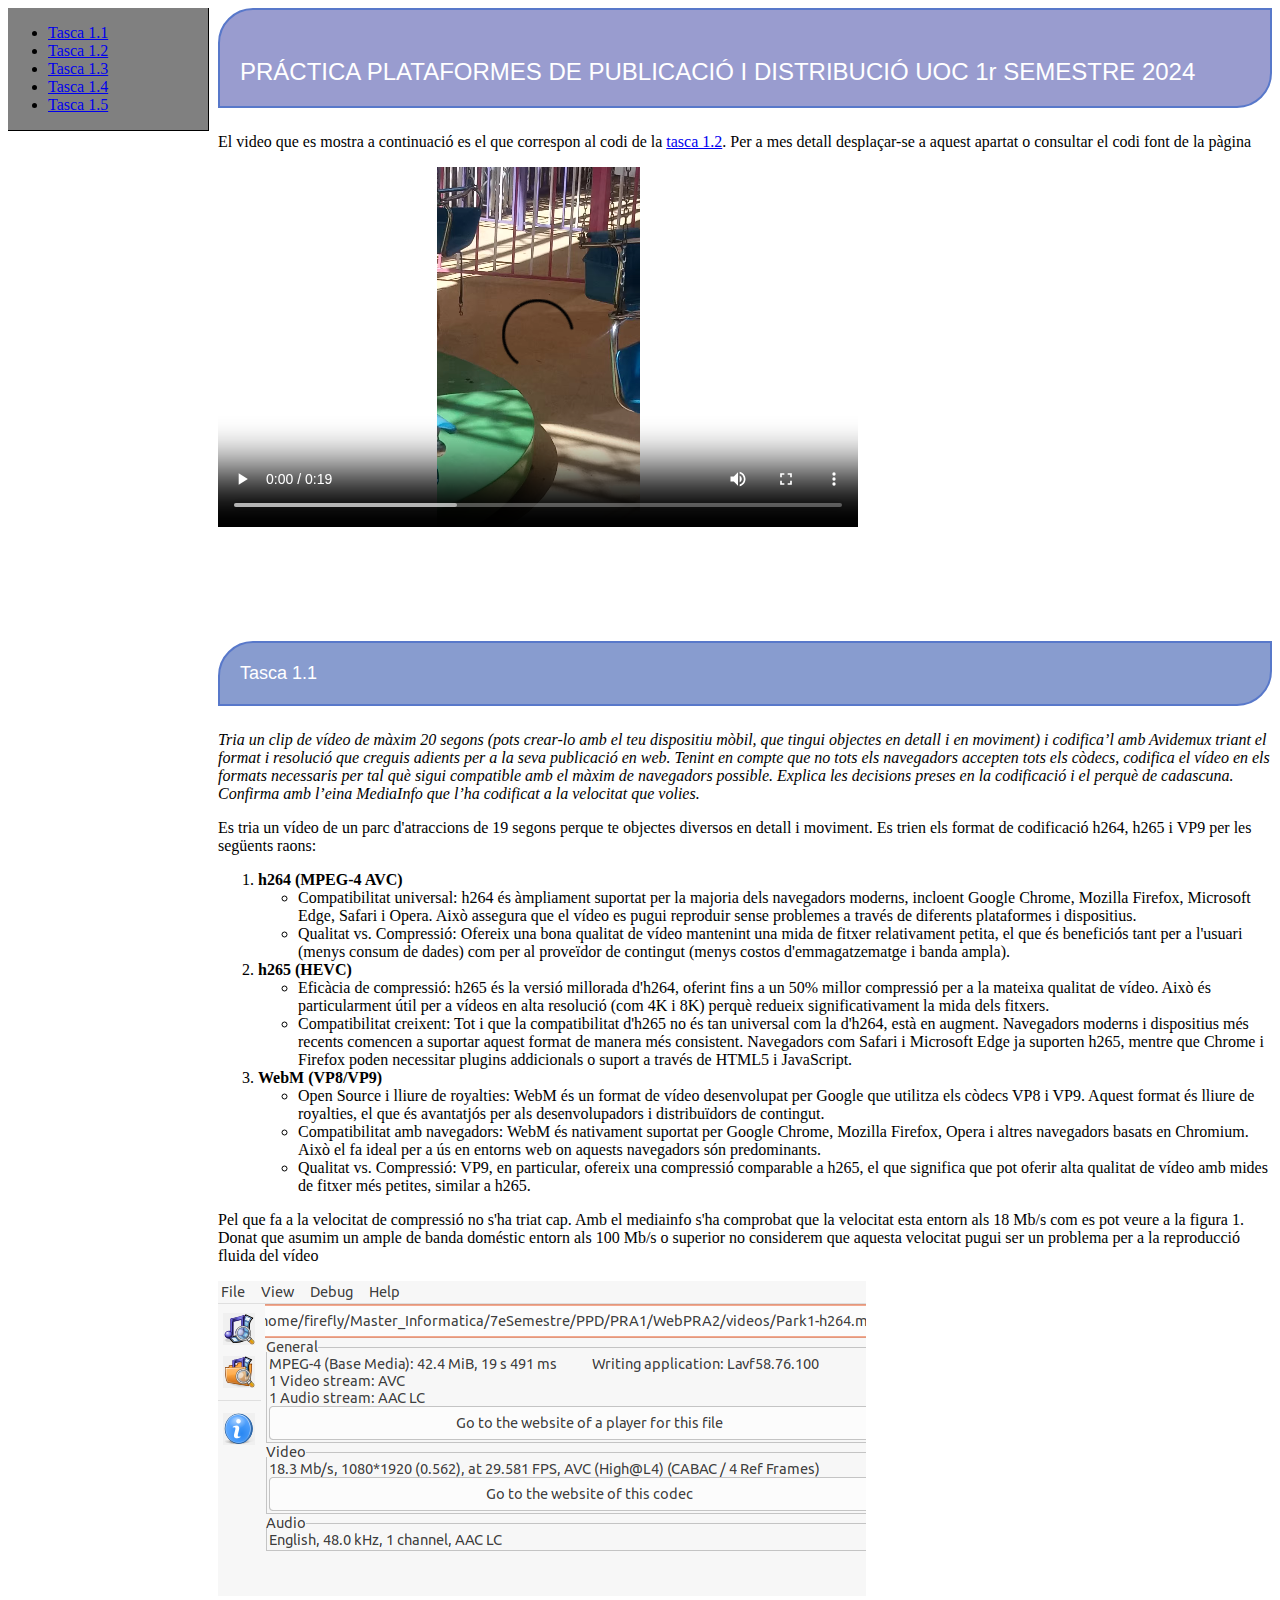
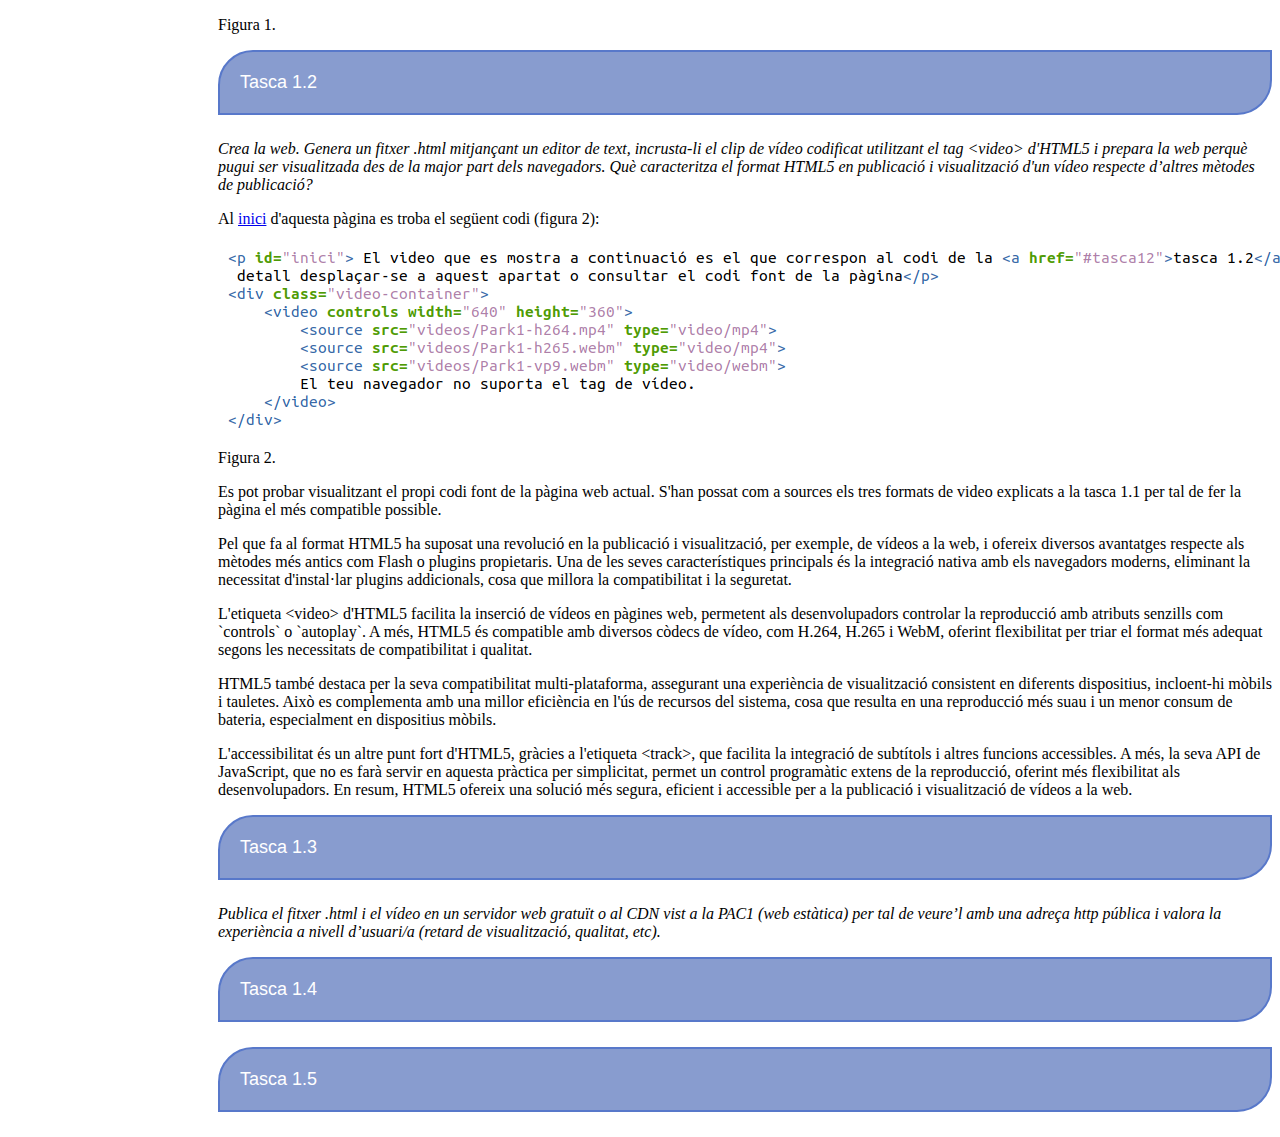
==== index.html @ 81b42914 "Add files via upload" ====
<!DOCTYPE html>
<html lang="ca">
<head>
    <meta charset="UTF-8">
    <meta name="viewport" content="width=device-width, initial-scale=1.0">
    <link rel="stylesheet" href="styles.css">
    <title>Vídeo de Mostra</title>
</head>
<body>
<div class="lateral_bar">
	<ul>
	<li><a href="#tasca11">Tasca 1.1</a></li>
	<li><a href="#tasca12">Tasca 1.2</a></li>
	<li><a href="#tasca13">Tasca 1.3</a></li>
	<li><a href="#tasca14">Tasca 1.4</a></li>
	<li><a href="#tasca15">Tasca 1.5</a></li>
	</ul>

</div>
<div class="main">
    	<h1><br>PRÁCTICA PLATAFORMES DE PUBLICACIÓ I DISTRIBUCIÓ UOC 1r SEMESTRE 2024</h1>
    	
    	<p id="inici"> El video que es mostra a continuació es el que correspon al codi de la <a href="#tasca12">tasca 1.2</a>. Per a mes 	detall desplaçar-se a aquest apartat o consultar el codi font de la pàgina</p>
	<div class="video-container">
	    <video controls width="640" height="360">
	        <source src="videos/Park1-h264.mp4" type="video/mp4">
	        <source src="videos/Park1-h265.webm" type="video/mp4">
	        <source src="videos/Park1-vp9.webm" type="video/webm">
	        El teu navegador no suporta el tag de vídeo.
	    </video>
	</div>
    <h2 id="tasca11">Tasca 1.1</h2>
	<p><i>Tria un clip de vídeo de màxim 20 segons (pots crear-lo amb el teu dispositiu mòbil, que tingui objectes en detall i en 			moviment) i codifica’l amb Avidemux triant el format i resolució que creguis adients per a la seva publicació en web. 			Tenint en compte que no tots els navegadors accepten tots els còdecs, codifica el vídeo en els formats necessaris per tal 			què sigui compatible amb el màxim de navegadors possible. Explica les decisions preses en la codificació i el perquè de 			cadascuna. Confirma amb l’eina MediaInfo que l’ha codificat a la velocitat que volies.</i></p>
    
	<p>Es tria un vídeo de un parc d'atraccions de 19 segons perque te objectes diversos en detall i moviment. Es trien els format de 	codificació h264, h265 i VP9 per les següents raons:<br>
	<ol>
        <li><strong>h264 (MPEG-4 AVC)</strong><br><ul>
        	<li>Compatibilitat universal: h264 és àmpliament suportat per la majoria dels navegadors moderns, incloent Google Chrome, 			Mozilla Firefox, Microsoft Edge, Safari i Opera. Això assegura que el vídeo es pugui reproduir sense problemes a través de 		diferents plataformes i dispositius.</li>
        	<li>Qualitat vs. Compressió: Ofereix una bona qualitat de vídeo mantenint una mida de fitxer relativament petita, el que 			és beneficiós tant per a l'usuari (menys consum de dades) com per al proveïdor de contingut (menys costos d'emmagatzematge 		i banda ampla).</li>
        </ul></li>

    	<li><strong>h265 (HEVC)</strong><br><ul>
        	<li>Eficàcia de compressió: h265 és la versió millorada d'h264, oferint fins a un 50% millor compressió per a la mateixa 			qualitat de vídeo. Això és particularment útil per a vídeos en alta resolució (com 4K i 8K) perquè redueix 			significativament la mida dels fitxers.</li>
        	<li>Compatibilitat creixent: Tot i que la compatibilitat d'h265 no és tan universal com la d'h264, està en augment. 		Navegadors moderns i dispositius més recents comencen a suportar aquest format de manera més consistent. Navegadors com 			Safari i Microsoft Edge ja suporten h265, mentre que Chrome i Firefox poden necessitar plugins addicionals o suport a 			través de HTML5 i JavaScript.</li></ul></il>

    	<li><strong>WebM (VP8/VP9)</strong><br><ul>
        	<li>Open Source i lliure de royalties: WebM és un format de vídeo desenvolupat per Google que utilitza els còdecs VP8 i 			VP9. Aquest format és lliure de royalties, el que és avantatjós per als desenvolupadors i distribuïdors de contingut.</li>
        	<li>Compatibilitat amb navegadors: WebM és nativament suportat per Google Chrome, Mozilla Firefox, Opera i altres 			navegadors basats en Chromium. Això el fa ideal per a ús en entorns web on aquests navegadors són predominants.</li>
        	<li>Qualitat vs. Compressió: VP9, en particular, ofereix una compressió comparable a h265, el que significa que pot oferir 		alta qualitat de vídeo amb mides de fitxer més petites, similar a h265.</li>
        </ul></li>
        </ol>
        </p>
        <p>Pel que fa a la velocitat de compressió no s'ha triat cap. Amb el mediainfo s'ha comprobat que la velocitat esta entorn als 18 	Mb/s com es pot veure a la figura 1. Donat que asumim un ample de banda doméstic entorn als 100 Mb/s o superior no considerem que 	aquesta velocitat pugui ser un problema per a la reproducció fluida del vídeo</p>
        
        <img src="img/11mediainf.png" />
        <p> Figura 1.</p>
        
        <h2 id="tasca12">Tasca 1.2</h2>
	<p><i>Crea la web. Genera un fitxer .html mitjançant un editor de text, incrusta-li el clip de vídeo codificat
	utilitzant el tag &ltvideo&gt d'HTML5 i prepara la web perquè pugui ser visualitzada des de la major part dels
	navegadors. Què caracteritza el format HTML5 en publicació i visualització d'un vídeo respecte d’altres
	mètodes de publicació?</i></p>
	
	<p>Al <a href="#inici">inici</a> d'aquesta pàgina es troba el següent codi (figura 2):</p>

        <img src="img/12codevideo.png" />
        <p> Figura 2.</p>
		
	<p>Es pot probar visualitzant el propi codi font de la pàgina web actual. S'han possat com a sources els tres formats de video 		explicats a la tasca 1.1 per tal de fer la pàgina el més compatible possible.</p>
	
	<p>Pel que fa al format HTML5 ha suposat una revolució en la publicació i visualització, per exemple, de vídeos a la web, i 		ofereix diversos avantatges respecte als mètodes més antics com Flash o plugins propietaris. Una de les seves 			característiques principals és la integració nativa amb els navegadors moderns, eliminant la necessitat d'instal·lar 		plugins addicionals, cosa que millora la compatibilitat i la seguretat.</p>

	<p>L'etiqueta &ltvideo&gt d'HTML5 facilita la inserció de vídeos en pàgines web, permetent als desenvolupadors controlar la 		reproducció amb atributs senzills com `controls` o `autoplay`. A més, HTML5 és compatible amb diversos còdecs de vídeo, 		com H.264, H.265 i WebM, oferint flexibilitat per triar el format més adequat segons les necessitats de compatibilitat i qualitat. 	</p>

	<p>HTML5 també destaca per la seva compatibilitat multi-plataforma, assegurant una experiència de visualització consistent en 		diferents dispositius, incloent-hi mòbils i tauletes. Això es complementa amb una millor eficiència en l'ús de recursos del 		sistema, cosa que resulta en una reproducció més suau i un menor consum de bateria, especialment en dispositius mòbils.</p>

	<p>L'accessibilitat és un altre punt fort d'HTML5, gràcies a l'etiqueta &lttrack&gt, que facilita la integració de subtítols i 		altres funcions accessibles. A més, la seva API de JavaScript, que no es farà servir en aquesta pràctica per simplicitat, permet 		un control programàtic extens de la reproducció, oferint més flexibilitat als desenvolupadors. En resum, HTML5 ofereix una solució 	més segura, eficient i accessible per a la publicació i visualització de vídeos a la web.
	
	<h2 id="tasca13">Tasca 1.3</h2>
	
	<p><i>Publica el fitxer .html i el vídeo en un servidor web gratuït o al CDN vist a la PAC1 (web estàtica)
	per tal de veure’l amb una adreça http pública i valora la experiència a nivell d’usuari/a (retard de
	visualització, qualitat, etc).</i><p>
	
	
	<h2 id="tasca14">Tasca 1.4</h2>
	
	<h2 id="tasca15">Tasca 1.5</h2>
	
	
</div>
    
</body>
</html>
---- styles.css ----
H1 { 
font-family: Century Gothic,CenturyGothic,AppleGothic,sans-serif; 
color: #ffffff; 
font-size: 24px; 
font-weight: 400; 
text-align: left; 
background: #999ccf; 
margin: 0 0 25px; 
overflow: hidden; 
padding: 20px; 
border-radius: 35px 0px 35px 0px; 
-moz-border-radius: 35px 0px 35px 0px; 
-webkit-border-radius: 35px 0px 35px 0px; 
border: 2px solid #5878ca;
}

H2 { 
font-family: Century Gothic,CenturyGothic,AppleGothic,sans-serif; 
color: #ffffff; 
font-size: 18px; 
font-weight: 400; 
text-align: left; 
background: #889ccf; 
margin: 0 0 25px; 
overflow: hidden; 
padding: 20px; 
border-radius: 35px 0px 35px 0px; 
-moz-border-radius: 35px 0px 35px 0px; 
-webkit-border-radius: 35px 0px 35px 0px; 
border: 2px solid #5878ca;
}

.video-container {
position: relative;
padding-bottom: 45.0%;
padding-top: 0;
height: 0;
overflow: hidden;
}

.lateral_bar {
width: 200px; 
float: left; 
border-right: black 1px solid;
border-bottom: black 1px solid;
background-color: #808080;
position: fixed;
}

.main {
margin-left: 210px;
background-color: white;
}
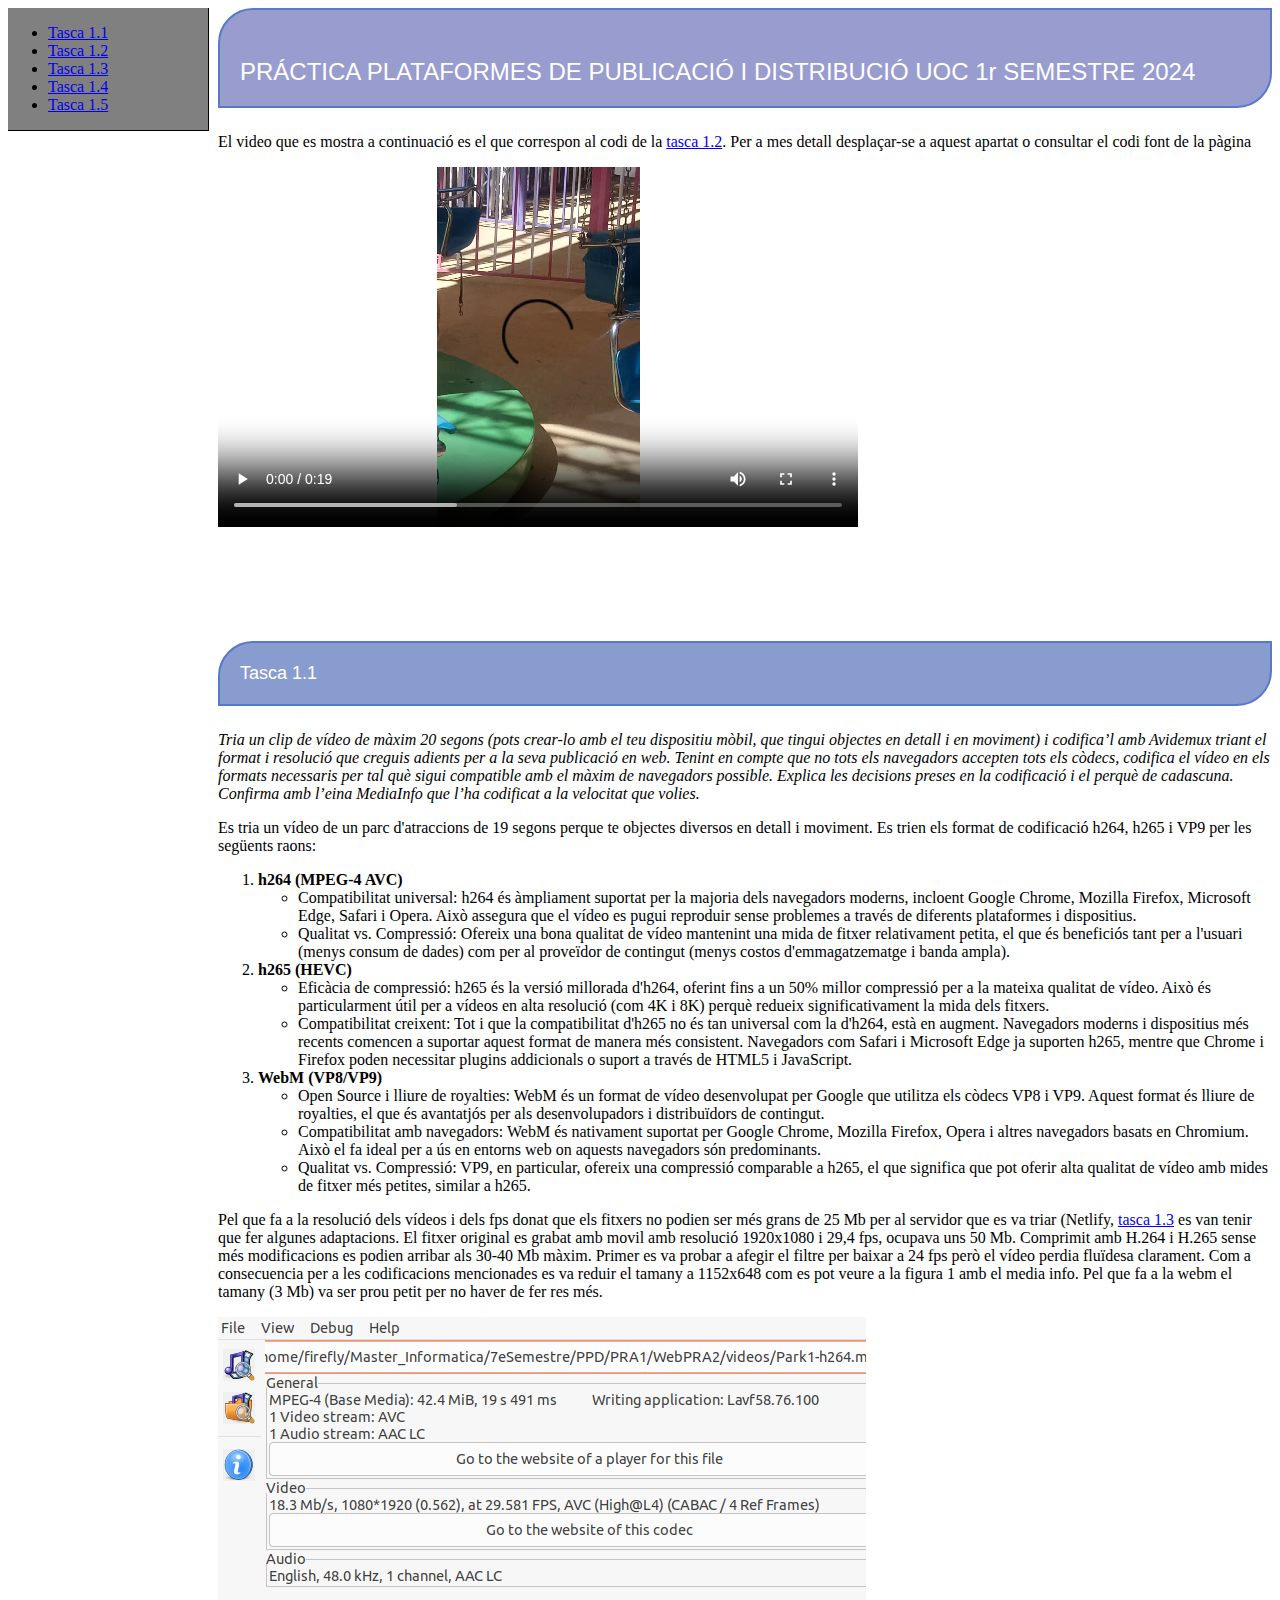
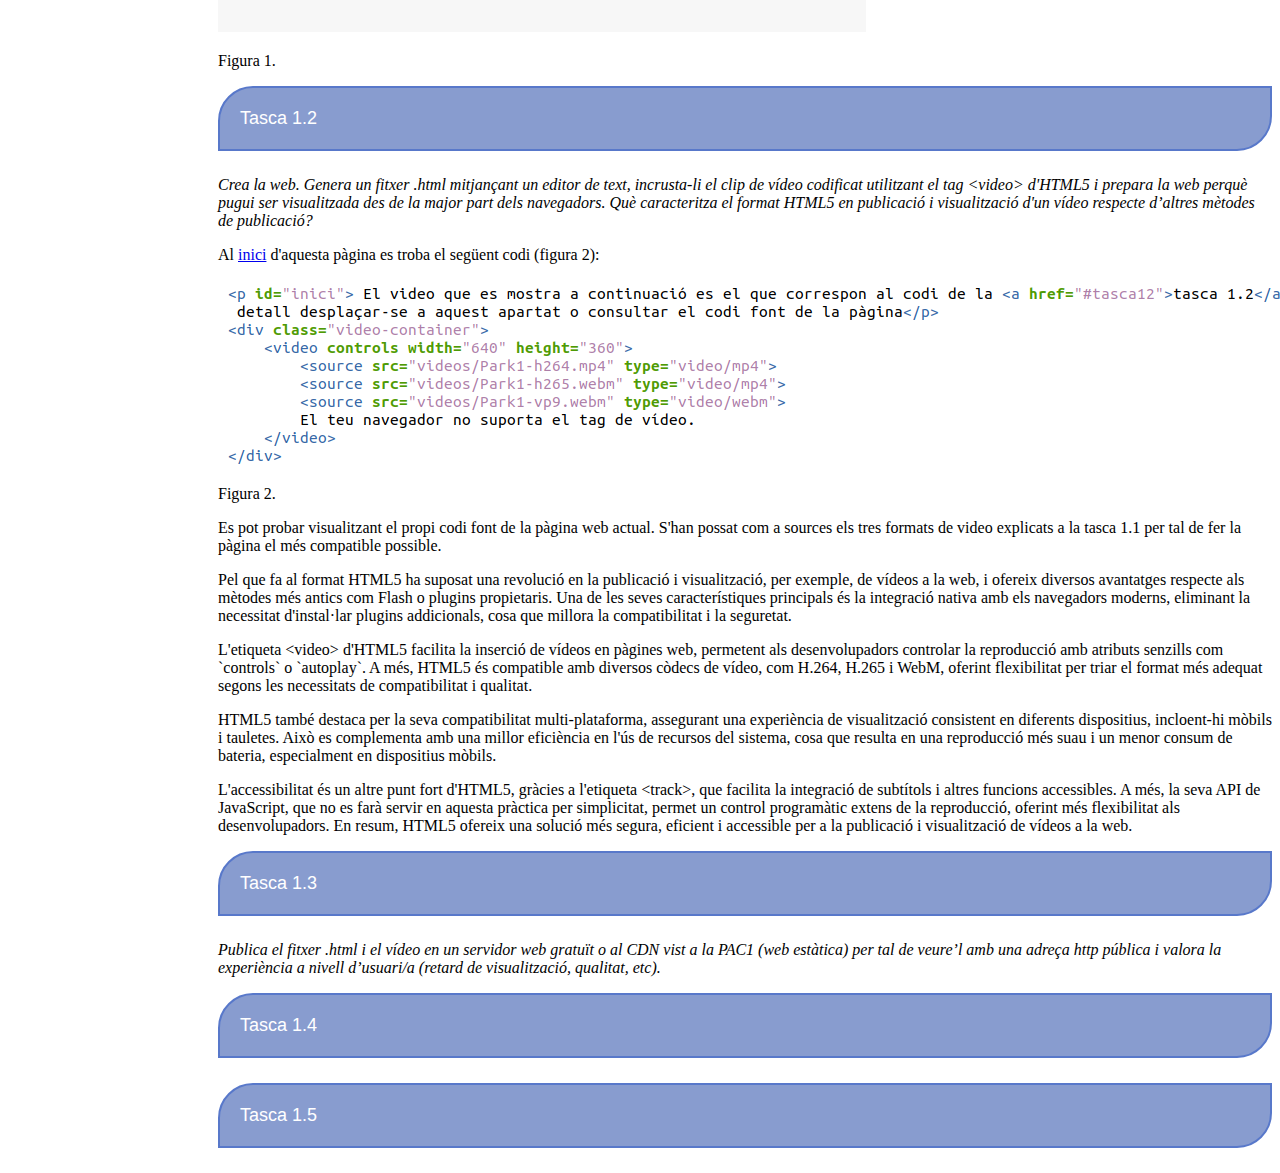
==== commit 2fc93074: "Add files via upload" ====
--- a/index.html
+++ b/index.html
@@ -50,7 +50,7 @@
         </ul></li>
         </ol>
         </p>
-        <p>Pel que fa a la velocitat de compressió no s'ha triat cap. Amb el mediainfo s'ha comprobat que la velocitat esta entorn als 18 	Mb/s com es pot veure a la figura 1. Donat que asumim un ample de banda doméstic entorn als 100 Mb/s o superior no considerem que 	aquesta velocitat pugui ser un problema per a la reproducció fluida del vídeo</p>
+        <p>Pel que fa a la resolució dels vídeos i dels fps donat que els fitxers no podien ser més grans de 25 Mb per al servidor que es 	va triar (Netlify, <a href="#tasca13">tasca 1.3</a> es van tenir que fer algunes adaptacions. El fitxer original es grabat amb movil amb resolució 1920x1080 i 29,4 fps, ocupava uns 50 Mb. Comprimit amb H.264 i H.265 sense més modificacions es podien arribar als 30-40 Mb màxim. Primer es va probar a afegir el filtre per baixar a 24 fps però el vídeo perdia fluïdesa clarament. Com a consecuencia per a les codificacions mencionades es va reduir el tamany a 1152x648 com es pot veure a la figura 1 amb el media info. Pel que fa a la webm el tamany (3 Mb) va ser prou petit per no haver de fer res més.</p>
         
         <img src="img/11mediainf.png" />
         <p> Figura 1.</p>
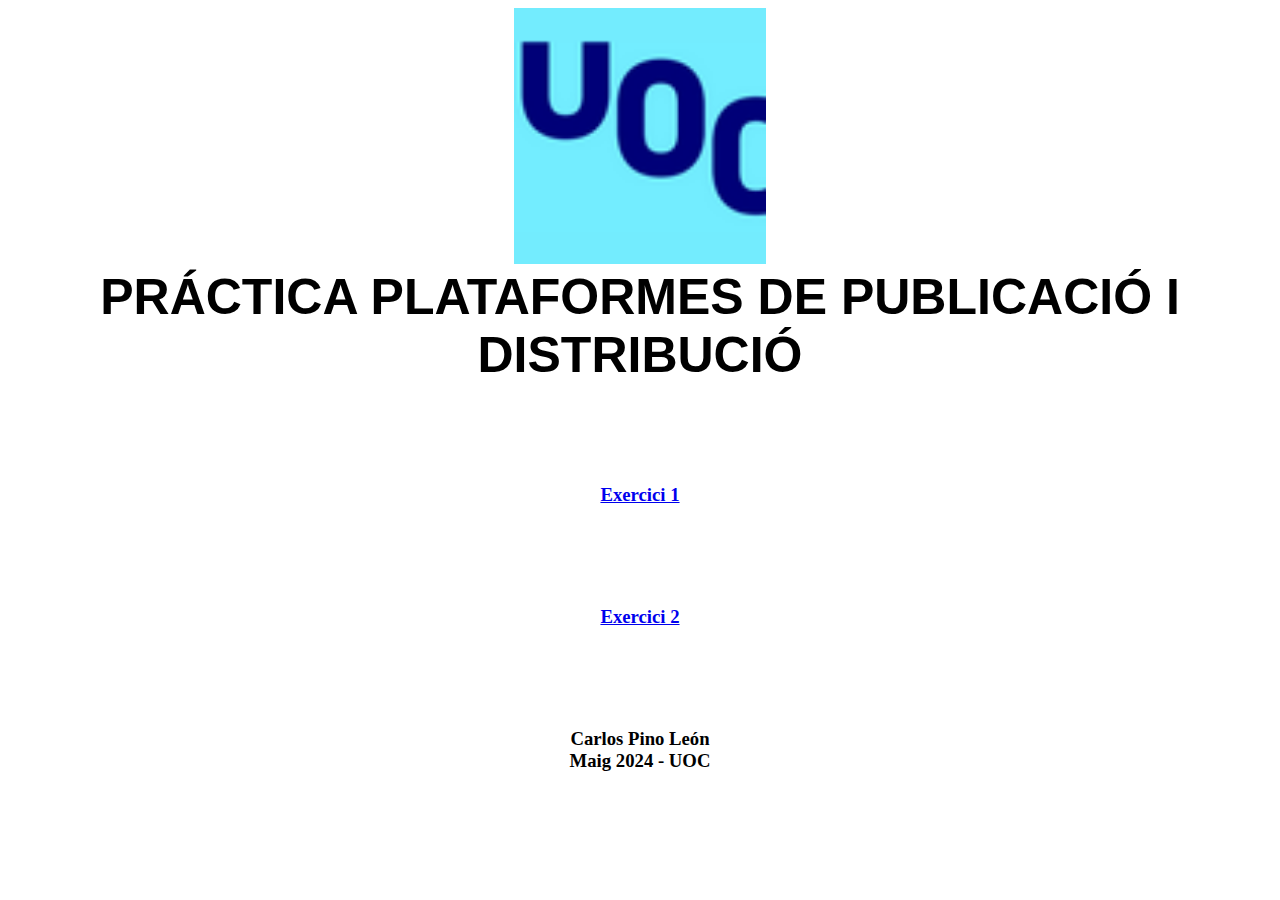
==== commit cbca91e3: "Add files via upload" ====
--- a/index.html
+++ b/index.html
@@ -7,89 +7,13 @@
     <title>Vídeo de Mostra</title>
 </head>
 <body>
-<div class="lateral_bar">
-	<ul>
-	<li><a href="#tasca11">Tasca 1.1</a></li>
-	<li><a href="#tasca12">Tasca 1.2</a></li>
-	<li><a href="#tasca13">Tasca 1.3</a></li>
-	<li><a href="#tasca14">Tasca 1.4</a></li>
-	<li><a href="#tasca15">Tasca 1.5</a></li>
-	</ul>
-
-</div>
-<div class="main">
-    	<h1><br>PRÁCTICA PLATAFORMES DE PUBLICACIÓ I DISTRIBUCIÓ UOC 1r SEMESTRE 2024</h1>
-    	
-    	<p id="inici"> El video que es mostra a continuació es el que correspon al codi de la <a href="#tasca12">tasca 1.2</a>. Per a mes 	detall desplaçar-se a aquest apartat o consultar el codi font de la pàgina</p>
-	<div class="video-container">
-	    <video controls width="640" height="360">
-	        <source src="videos/Park1-h264.mp4" type="video/mp4">
-	        <source src="videos/Park1-h265.webm" type="video/mp4">
-	        <source src="videos/Park1-vp9.webm" type="video/webm">
-	        El teu navegador no suporta el tag de vídeo.
-	    </video>
-	</div>
-    <h2 id="tasca11">Tasca 1.1</h2>
-	<p><i>Tria un clip de vídeo de màxim 20 segons (pots crear-lo amb el teu dispositiu mòbil, que tingui objectes en detall i en 			moviment) i codifica’l amb Avidemux triant el format i resolució que creguis adients per a la seva publicació en web. 			Tenint en compte que no tots els navegadors accepten tots els còdecs, codifica el vídeo en els formats necessaris per tal 			què sigui compatible amb el màxim de navegadors possible. Explica les decisions preses en la codificació i el perquè de 			cadascuna. Confirma amb l’eina MediaInfo que l’ha codificat a la velocitat que volies.</i></p>
-    
-	<p>Es tria un vídeo de un parc d'atraccions de 19 segons perque te objectes diversos en detall i moviment. Es trien els format de 	codificació h264, h265 i VP9 per les següents raons:<br>
-	<ol>
-        <li><strong>h264 (MPEG-4 AVC)</strong><br><ul>
-        	<li>Compatibilitat universal: h264 és àmpliament suportat per la majoria dels navegadors moderns, incloent Google Chrome, 			Mozilla Firefox, Microsoft Edge, Safari i Opera. Això assegura que el vídeo es pugui reproduir sense problemes a través de 		diferents plataformes i dispositius.</li>
-        	<li>Qualitat vs. Compressió: Ofereix una bona qualitat de vídeo mantenint una mida de fitxer relativament petita, el que 			és beneficiós tant per a l'usuari (menys consum de dades) com per al proveïdor de contingut (menys costos d'emmagatzematge 		i banda ampla).</li>
-        </ul></li>
-
-    	<li><strong>h265 (HEVC)</strong><br><ul>
-        	<li>Eficàcia de compressió: h265 és la versió millorada d'h264, oferint fins a un 50% millor compressió per a la mateixa 			qualitat de vídeo. Això és particularment útil per a vídeos en alta resolució (com 4K i 8K) perquè redueix 			significativament la mida dels fitxers.</li>
-        	<li>Compatibilitat creixent: Tot i que la compatibilitat d'h265 no és tan universal com la d'h264, està en augment. 		Navegadors moderns i dispositius més recents comencen a suportar aquest format de manera més consistent. Navegadors com 			Safari i Microsoft Edge ja suporten h265, mentre que Chrome i Firefox poden necessitar plugins addicionals o suport a 			través de HTML5 i JavaScript.</li></ul></il>
-
-    	<li><strong>WebM (VP8/VP9)</strong><br><ul>
-        	<li>Open Source i lliure de royalties: WebM és un format de vídeo desenvolupat per Google que utilitza els còdecs VP8 i 			VP9. Aquest format és lliure de royalties, el que és avantatjós per als desenvolupadors i distribuïdors de contingut.</li>
-        	<li>Compatibilitat amb navegadors: WebM és nativament suportat per Google Chrome, Mozilla Firefox, Opera i altres 			navegadors basats en Chromium. Això el fa ideal per a ús en entorns web on aquests navegadors són predominants.</li>
-        	<li>Qualitat vs. Compressió: VP9, en particular, ofereix una compressió comparable a h265, el que significa que pot oferir 		alta qualitat de vídeo amb mides de fitxer més petites, similar a h265.</li>
-        </ul></li>
-        </ol>
-        </p>
-        <p>Pel que fa a la resolució dels vídeos i dels fps donat que els fitxers no podien ser més grans de 25 Mb per al servidor que es 	va triar (Netlify, <a href="#tasca13">tasca 1.3</a> es van tenir que fer algunes adaptacions. El fitxer original es grabat amb movil amb resolució 1920x1080 i 29,4 fps, ocupava uns 50 Mb. Comprimit amb H.264 i H.265 sense més modificacions es podien arribar als 30-40 Mb màxim. Primer es va probar a afegir el filtre per baixar a 24 fps però el vídeo perdia fluïdesa clarament. Com a consecuencia per a les codificacions mencionades es va reduir el tamany a 1152x648 com es pot veure a la figura 1 amb el media info. Pel que fa a la webm el tamany (3 Mb) va ser prou petit per no haver de fer res més.</p>
-        
-        <img src="img/11mediainf.png" />
-        <p> Figura 1.</p>
-        
-        <h2 id="tasca12">Tasca 1.2</h2>
-	<p><i>Crea la web. Genera un fitxer .html mitjançant un editor de text, incrusta-li el clip de vídeo codificat
-	utilitzant el tag &ltvideo&gt d'HTML5 i prepara la web perquè pugui ser visualitzada des de la major part dels
-	navegadors. Què caracteritza el format HTML5 en publicació i visualització d'un vídeo respecte d’altres
-	mètodes de publicació?</i></p>
-	
-	<p>Al <a href="#inici">inici</a> d'aquesta pàgina es troba el següent codi (figura 2):</p>
-
-        <img src="img/12codevideo.png" />
-        <p> Figura 2.</p>
-		
-	<p>Es pot probar visualitzant el propi codi font de la pàgina web actual. S'han possat com a sources els tres formats de video 		explicats a la tasca 1.1 per tal de fer la pàgina el més compatible possible.</p>
-	
-	<p>Pel que fa al format HTML5 ha suposat una revolució en la publicació i visualització, per exemple, de vídeos a la web, i 		ofereix diversos avantatges respecte als mètodes més antics com Flash o plugins propietaris. Una de les seves 			característiques principals és la integració nativa amb els navegadors moderns, eliminant la necessitat d'instal·lar 		plugins addicionals, cosa que millora la compatibilitat i la seguretat.</p>
-
-	<p>L'etiqueta &ltvideo&gt d'HTML5 facilita la inserció de vídeos en pàgines web, permetent als desenvolupadors controlar la 		reproducció amb atributs senzills com `controls` o `autoplay`. A més, HTML5 és compatible amb diversos còdecs de vídeo, 		com H.264, H.265 i WebM, oferint flexibilitat per triar el format més adequat segons les necessitats de compatibilitat i qualitat. 	</p>
-
-	<p>HTML5 també destaca per la seva compatibilitat multi-plataforma, assegurant una experiència de visualització consistent en 		diferents dispositius, incloent-hi mòbils i tauletes. Això es complementa amb una millor eficiència en l'ús de recursos del 		sistema, cosa que resulta en una reproducció més suau i un menor consum de bateria, especialment en dispositius mòbils.</p>
-
-	<p>L'accessibilitat és un altre punt fort d'HTML5, gràcies a l'etiqueta &lttrack&gt, que facilita la integració de subtítols i 		altres funcions accessibles. A més, la seva API de JavaScript, que no es farà servir en aquesta pràctica per simplicitat, permet 		un control programàtic extens de la reproducció, oferint més flexibilitat als desenvolupadors. En resum, HTML5 ofereix una solució 	més segura, eficient i accessible per a la publicació i visualització de vídeos a la web.
-	
-	<h2 id="tasca13">Tasca 1.3</h2>
-	
-	<p><i>Publica el fitxer .html i el vídeo en un servidor web gratuït o al CDN vist a la PAC1 (web estàtica)
-	per tal de veure’l amb una adreça http pública i valora la experiència a nivell d’usuari/a (retard de
-	visualització, qualitat, etc).</i><p>
-	
-	
-	<h2 id="tasca14">Tasca 1.4</h2>
-	
-	<h2 id="tasca15">Tasca 1.5</h2>
-	
-	
-</div>
-    
+	<div class="portada">
+	<img class="img1" src="img/UOC_logo.png" alt="logo de la UOC" width="300" height="300"/><br>
+    	<h0><strong>PRÁCTICA PLATAFORMES DE PUBLICACIÓ I DISTRIBUCIÓ</strong></h0>
+    	<h3><a href="exercici1.html">Exercici 1</a></h3>
+    	<h3><a href="exercici2.html">Exercici 2</a></h3>
+    	<h3>Carlos Pino León<br>Maig 2024 - UOC</h3>
+    	</div> 
 </body>
 </html>
 
--- a/styles.css
+++ b/styles.css
@@ -1,3 +1,11 @@
+H0 {
+font-family: Century Gothic,CenturyGothic,AppleGothic,sans-serif; 
+color: black;
+font-size: 50px;
+text-align: center;
+margin: auto;
+}
+
 H1 { 
 font-family: Century Gothic,CenturyGothic,AppleGothic,sans-serif; 
 color: #ffffff; 
@@ -30,6 +38,10 @@
 border: 2px solid #5878ca;
 }
 
+H3 {
+margin: 100px
+}
+
 .video-container {
 position: relative;
 padding-bottom: 45.0%;
@@ -51,3 +63,16 @@
 margin-left: 210px;
 background-color: white;
 }
+
+.img1 {
+margin: auto;
+height: 20%;
+width: 20%;
+}
+
+.portada {
+width:800;
+margin: 0 auto;
+text-align: center;
+}
+
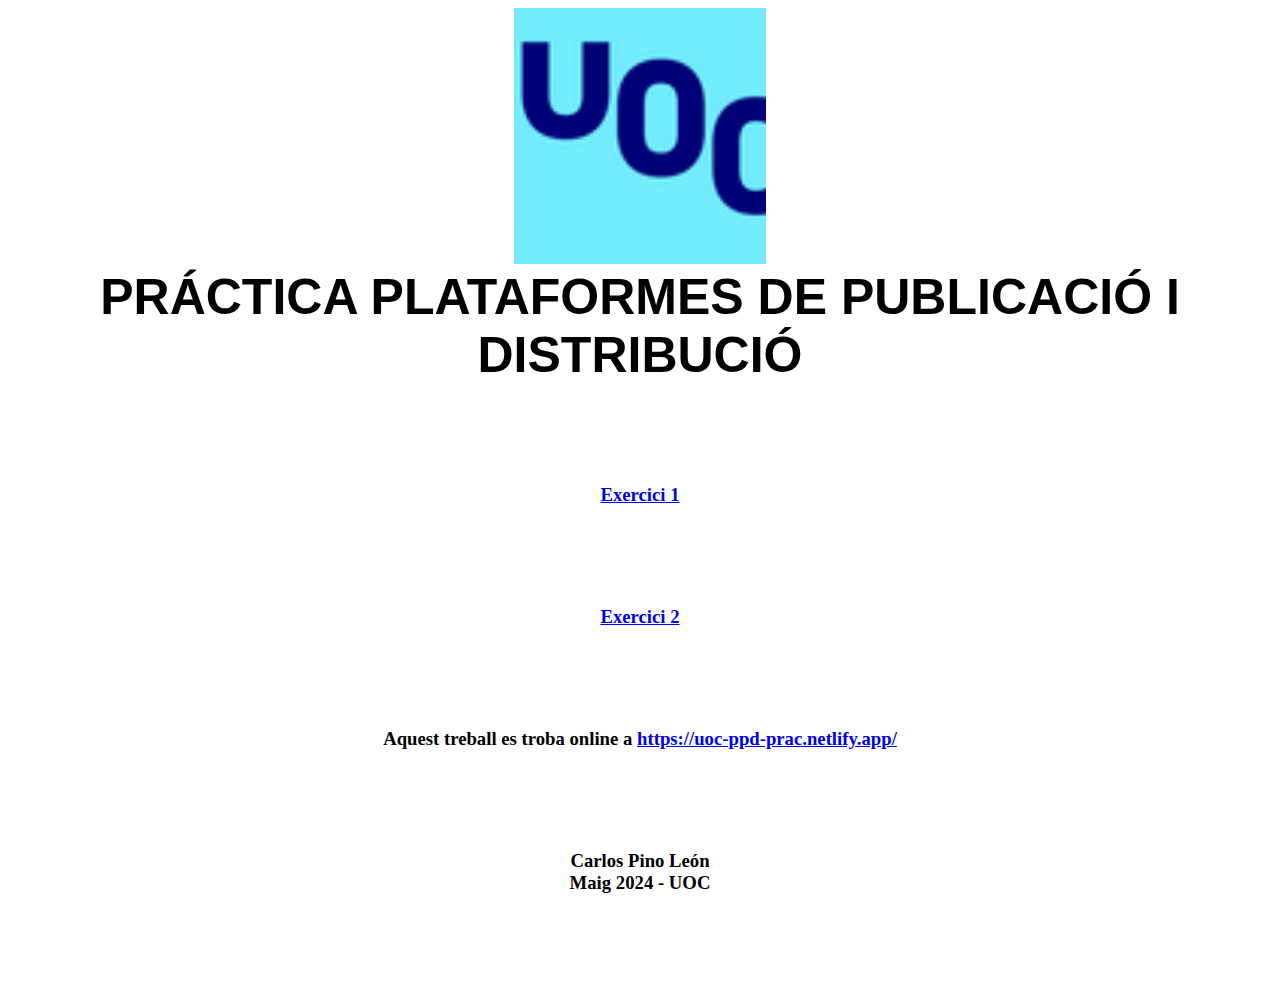
==== commit bbda75c9: "Add files via upload" ====
--- a/index.html
+++ b/index.html
@@ -12,6 +12,7 @@
     	<h0><strong>PRÁCTICA PLATAFORMES DE PUBLICACIÓ I DISTRIBUCIÓ</strong></h0>
     	<h3><a href="exercici1.html">Exercici 1</a></h3>
     	<h3><a href="exercici2.html">Exercici 2</a></h3>
+    	<h3>Aquest treball es troba online a <a href="https://uoc-ppd-prac.netlify.app/">https://uoc-ppd-prac.netlify.app/</a></h3>
     	<h3>Carlos Pino León<br>Maig 2024 - UOC</h3>
     	</div> 
 </body>
--- a/styles.css
+++ b/styles.css
@@ -42,26 +42,20 @@
 margin: 100px
 }
 
-.video-container {
-position: relative;
-padding-bottom: 45.0%;
-padding-top: 0;
-height: 0;
-overflow: hidden;
-}
+@media (min-width: 30em) {
+.lateral_bar {
+	width: 150px; 
+	float: left; 
+	border-right: black 1px solid;
+	border-bottom: black 1px solid;
+	background-color: #808080;
+	position: fixed;
+	}
 
-.lateral_bar {
-width: 200px; 
-float: left; 
-border-right: black 1px solid;
-border-bottom: black 1px solid;
-background-color: #808080;
-position: fixed;
-}
-
-.main {
-margin-left: 210px;
-background-color: white;
+	.main {
+	margin-left: 160px;
+	background-color: white;
+	}
 }
 
 .img1 {
